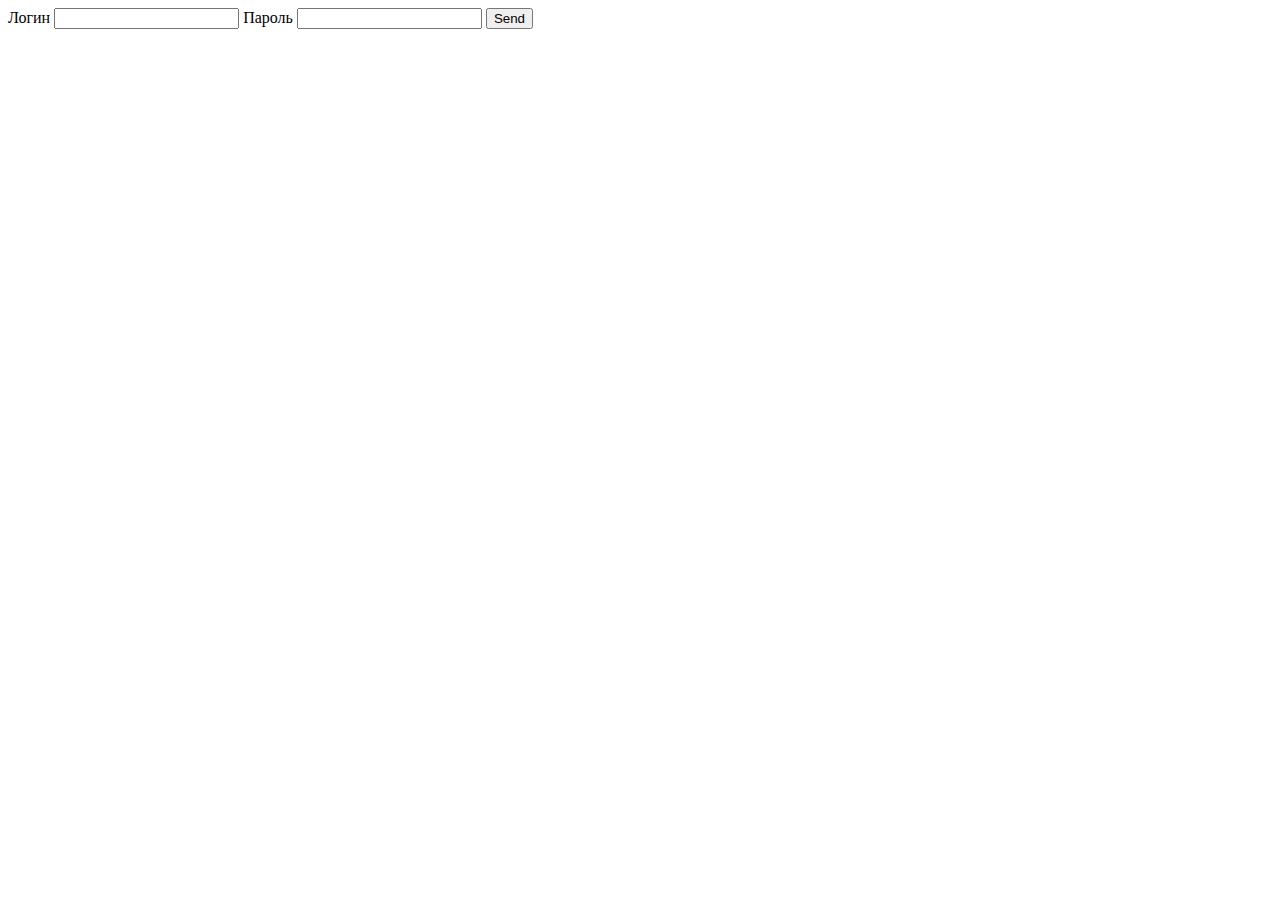
==== index.html @ c86d51da "add request to mysql by php" ====
<!DOCTYPE html>
<html lang="en">
<head>
    <meta charset="UTF-8">
    <title>Titlefef</title>
</head>
<body>
<script src="https://code.jquery.com/jquery-3.1.0.min.js"></script>
<script src="main.js"></script>
<form method='post' action='check_user.php' >
    <label>Логин</label> <input type='text' name='user_f'>
    <label>Пароль</label> <input type="password" name="pass">
    <input type='submit' name='send' value='Send'>
</form>

</body>
</html>
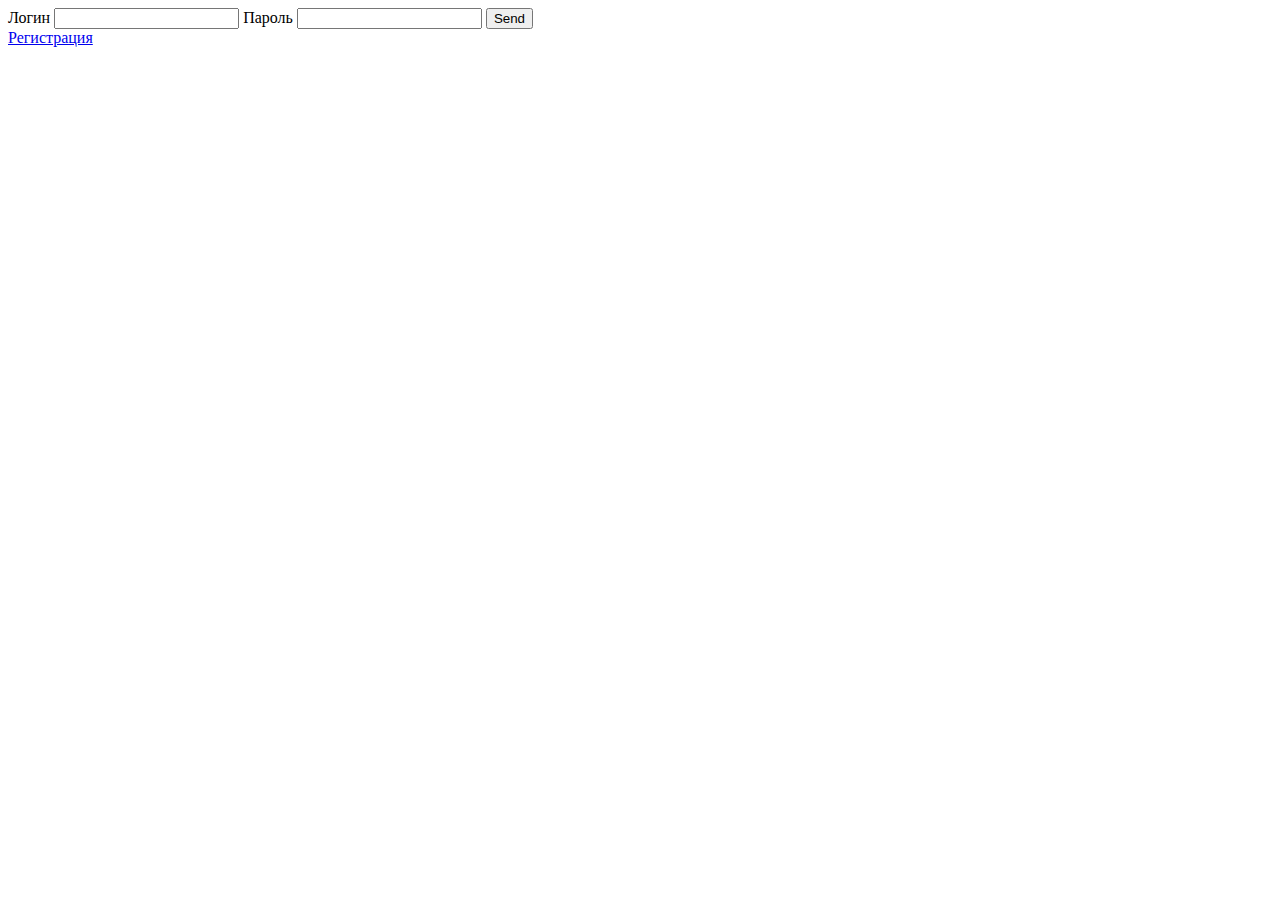
==== commit c5b46878: "done base registration and auth" ====
--- a/index.html
+++ b/index.html
@@ -6,12 +6,13 @@
 </head>
 <body>
 <script src="https://code.jquery.com/jquery-3.1.0.min.js"></script>
-<script src="main.js"></script>
-<form method='post' action='check_user.php' >
-    <label>Логин</label> <input type='text' name='user_f'>
+
+<form method='post' action='php/check_user.php' >
+    <label>Логин</label> <input type='text' name='login'>
     <label>Пароль</label> <input type="password" name="pass">
     <input type='submit' name='send' value='Send'>
 </form>
+<a href="registration.html">Регистрация</a>
 
 </body>
 </html>